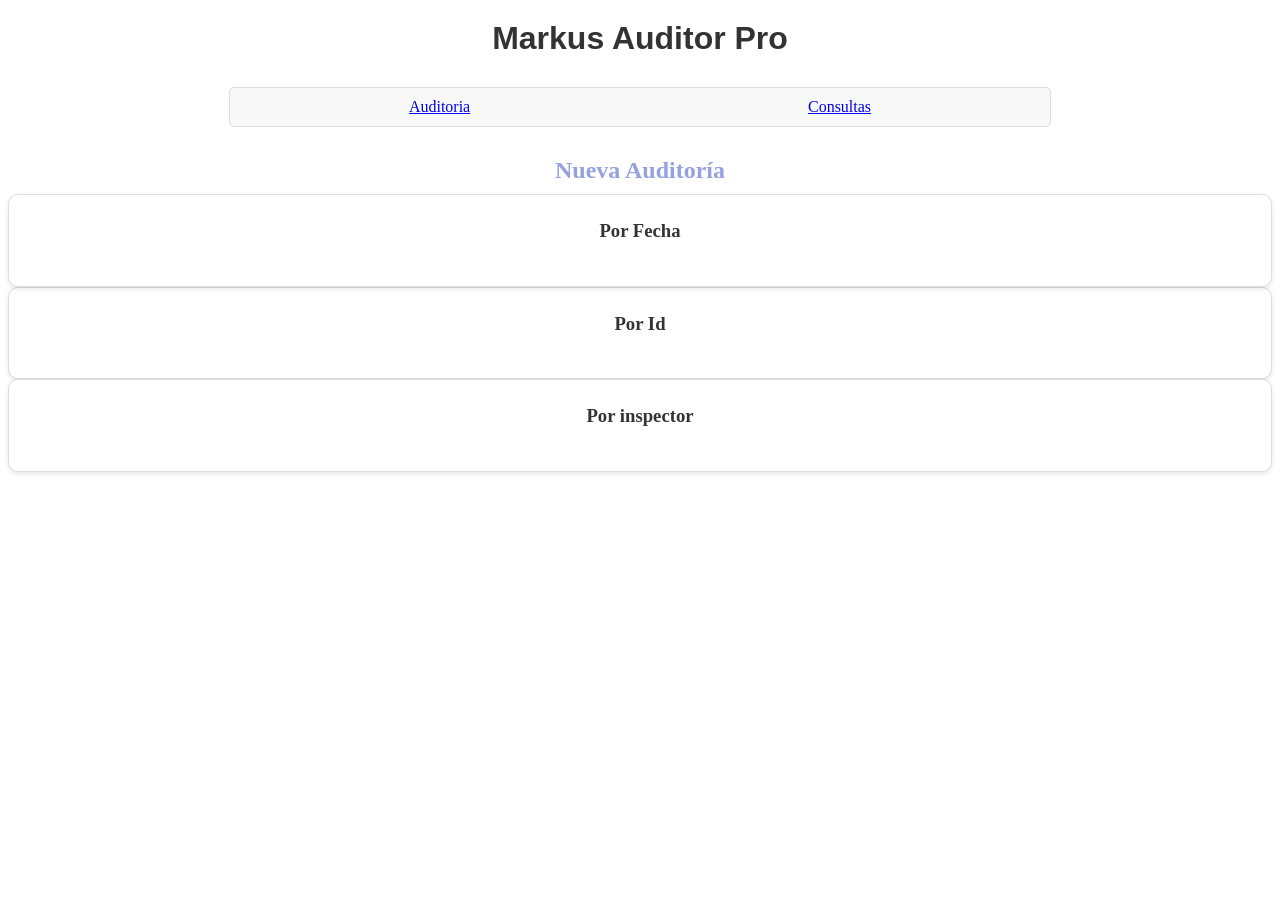
==== nueva-auditoria.html @ c8b080c9 "se crea un nuevo html" ====
<!DOCTYPE html>
<html lang="en">
<head>
    <meta charset="UTF-8">
    <meta name="viewport" content="width=device-width, initial-scale=1.0">
    <title>Document</title>
    <link rel="stylesheet" href="style.css">
</head>
<div class="banner">
    <h1>Markus Auditor Pro</h1>
</div>
<nav>
    <ul class="menu-principal">
        <li class="menu-item">
            <a href="index.html">Auditoria</a>
            <ul class="sub-menu">
                <li><a href="auditoria.html">Nueva auditoria</a></li>
            </ul>
        </li>

        <li class="menu-item">
            <a href="index.html">Consultas</a>
            <ul class="sub-menu">
                <li><a href="auditoria.html">Id Verificados</a></li>
                <li><a href="auditoria.html">Generar Reporte</a></li>
            </ul>
        </li>
    </ul>
</nav>
<script>
  // Buscamos todos los elementos del menú principal
  const itemsMenu = document.querySelectorAll('.menu-item');

  // Escuchamos cuando el usuario hace clic en alguno de ellos
  itemsMenu.forEach(item => {
    item.addEventListener('click', function(e) {
      // Evitamos que la página se recargue al hacer clic
      e.preventDefault(); 
      
      // Si haces clic en uno, quitamos la clase 'activo' de los demás (para cerrar otros menús)
      itemsMenu.forEach(otroItem => {
        if (otroItem !== item) otroItem.classList.remove('activo');
      });

      // Ponemos o quitamos la clase 'activo' en el menú donde se hizo clic
      this.classList.toggle('activo');
    });
  });
</script>
<main class="seleccion-auditoria"></main>
    <h2 class="titulo-pantalla">Nueva Auditoría</h2>
    <div class="contenedor-opciones"> 
        <section class="tarjeta-paso">
        <h3> Por Fecha </h3>
    </div>
    <div>
        <section class="tarjeta-paso">
        <h3> Por Id </h3>
    </div>
    <div>
        <section class="tarjeta-paso">
        <h3> Por inspector </h3>
    </div>

</html>
---- style.css ----
h1 {
    text-align: center;
    color: #333;
    font-family: 'Arial', sans-serif;
    margin-top: 20px;
}
nav {
    max-width: 800px;
    margin: 30px auto;
    background-color: #f8f8f8;
    border: 1px solid #ddd;
    border-radius: 5px;
    padding: 10px;
}
.menu-principal {
    display: flex;
    justify-content: space-around;
    list-style-type: none;
    padding: 0;
    margin: 0;
}
.menu-item {
    margin: 0 15px;
}
.sub-menu {
    display: none;
    position: absolute;
    background-color: #f8f8f8;
    border: 1px solid #ddd;
    border-radius: 4px;
    padding: 10px;
    margin-top: 5px;
    box-shadow: 0 2px 5px rgba(0, 0, 0, 0.1);
}
.sub-menu li a {
    display: block;
    padding: 8px 12px;
    color: #333;
    text-decoration: none;
}
.sub-menu li a:hover {
    background-color: #e0e0e0;
}
.menu-item.activo .sub-menu {
    display: block;
}
   

.seccion-auditoria {
    max-width: 950px;
    width: 10%;
    margin: 50px auto;
    padding:  30px;    
}
.titulo-pantalla{
    text-align: center;
    color: rgb(150, 161, 223);
    margin-bottom: 10px;
}
.contenedor-opciones {
    text-align: center;
    display: flex;
    gap: 25px;
}
.tarjeta-paso{
    text-align: center;
    flex: 1;
    background-color: #fff;
    border: 1px solid #ddd;
    border-radius: 10px;
    padding: 25px; 
    box-shadow: 0 2px 5px rgba(0, 0, 0, 0.1);
    transition: transform 0.3s ease, border-color 0.03s ease;
}
.tarjeta-paso:hover {
    text-align: center;
    transform: translateY(-5px);
    border-color:#333;
    cursor: pointer;
}
.tarjeta-paso h3{
    text-align: center;
    color:#333;
    margin-top: 0;
}
.tarjeta-paso p{
    text-align: center;
color:  #333;
line-height: 1.5;
}
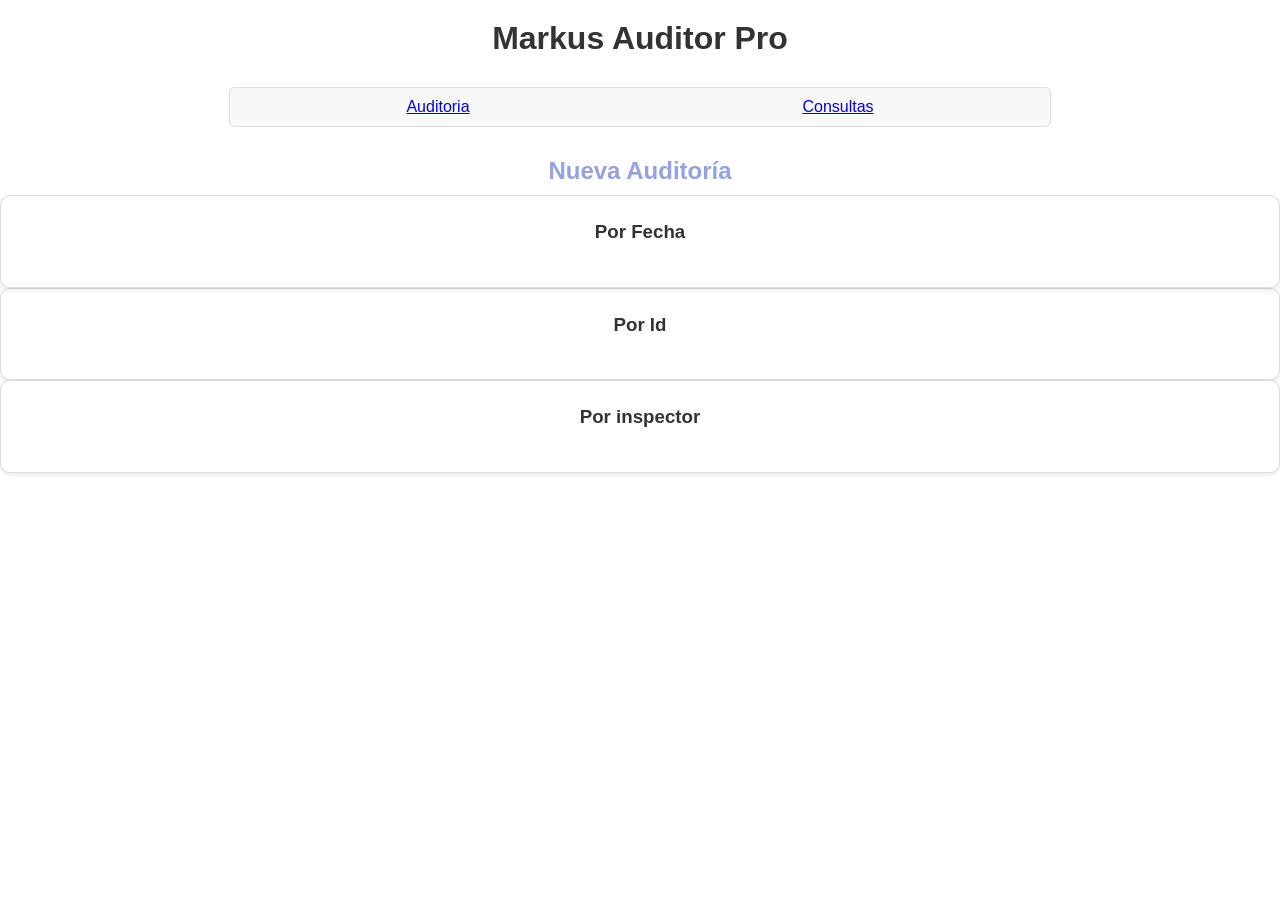
==== commit 6a872b41: "se modifica el archico js" ====
--- a/nueva-auditoria.html
+++ b/nueva-auditoria.html
@@ -7,22 +7,22 @@
     <link rel="stylesheet" href="style.css">
 </head>
 <div class="banner">
-    <h1>Markus Auditor Pro</h1>
+    <h1><a href="index.html">Markus Auditor Pro</a></h1>
 </div>
 <nav>
     <ul class="menu-principal">
         <li class="menu-item">
-            <a href="index.html">Auditoria</a>
+            <a href="#">Auditoria</a>
             <ul class="sub-menu">
-                <li><a href="auditoria.html">Nueva auditoria</a></li>
+                <li><a href="nueva-auditoria.html" class="boton">Nueva auditoria</a></li>
             </ul>
         </li>
 
         <li class="menu-item">
             <a href="index.html">Consultas</a>
             <ul class="sub-menu">
-                <li><a href="auditoria.html">Id Verificados</a></li>
-                <li><a href="auditoria.html">Generar Reporte</a></li>
+                <li><a href="#">Id Verificados</a></li>
+                <li><a href="#">Generar Reporte</a></li>
             </ul>
         </li>
     </ul>
@@ -34,6 +34,11 @@
   // Escuchamos cuando el usuario hace clic en alguno de ellos
   itemsMenu.forEach(item => {
     item.addEventListener('click', function(e) {
+      // Si el clic se realiza dentro de un submenú, dejamos que el navegador siga el enlace
+      if (e.target.closest('.sub-menu')) {
+        return;
+      }
+
       // Evitamos que la página se recargue al hacer clic
       e.preventDefault(); 
       
--- a/style.css
+++ b/style.css
@@ -1,8 +1,29 @@
+body {
+    margin: 0;
+    font-family: 'Arial', sans-serif;
+    min-height: 100vh;
+
+    /* Ruta de tu GIF o imagen animada */
+    background-image: url('/home/miigess/Markus_auditor_pro-1/fondos/wallpapers-1.jpg'); 
+
+    /* Ajustes para que la imagen cubra toda la pantalla y no se repita */
+    background-size: cover;
+    background-position: center;
+    background-repeat: no-repeat;
+    background-attachment: fixed; /* Hace que el fondo se quede fijo al hacer scroll */
+}
+
+
 h1 {
     text-align: center;
     color: #333;
     font-family: 'Arial', sans-serif;
     margin-top: 20px;
+    text-decoration: none;
+}
+h1 a {
+    text-decoration: none;
+    color: inherit;
 }
 nav {
     max-width: 800px;
@@ -87,4 +108,16 @@
     text-align: center;
 color:  #333;
 line-height: 1.5;
+}
+.boton {
+  background-color: #007bff; /* Color de fondo */
+  color: white;              /* Color del texto */
+  padding: 10px 20px;        /* Espaciado interno */
+  text-decoration: none;     /* Quita el subrayado del enlace */
+  border-radius: 5px;        /* Bordes redondeados */
+  display: inline-block;     /* Para que respete el padding y margin */
+}
+
+.boton:hover {
+  background-color: #0056b3; /* Color cuando pasas el ratón por encima */
 }
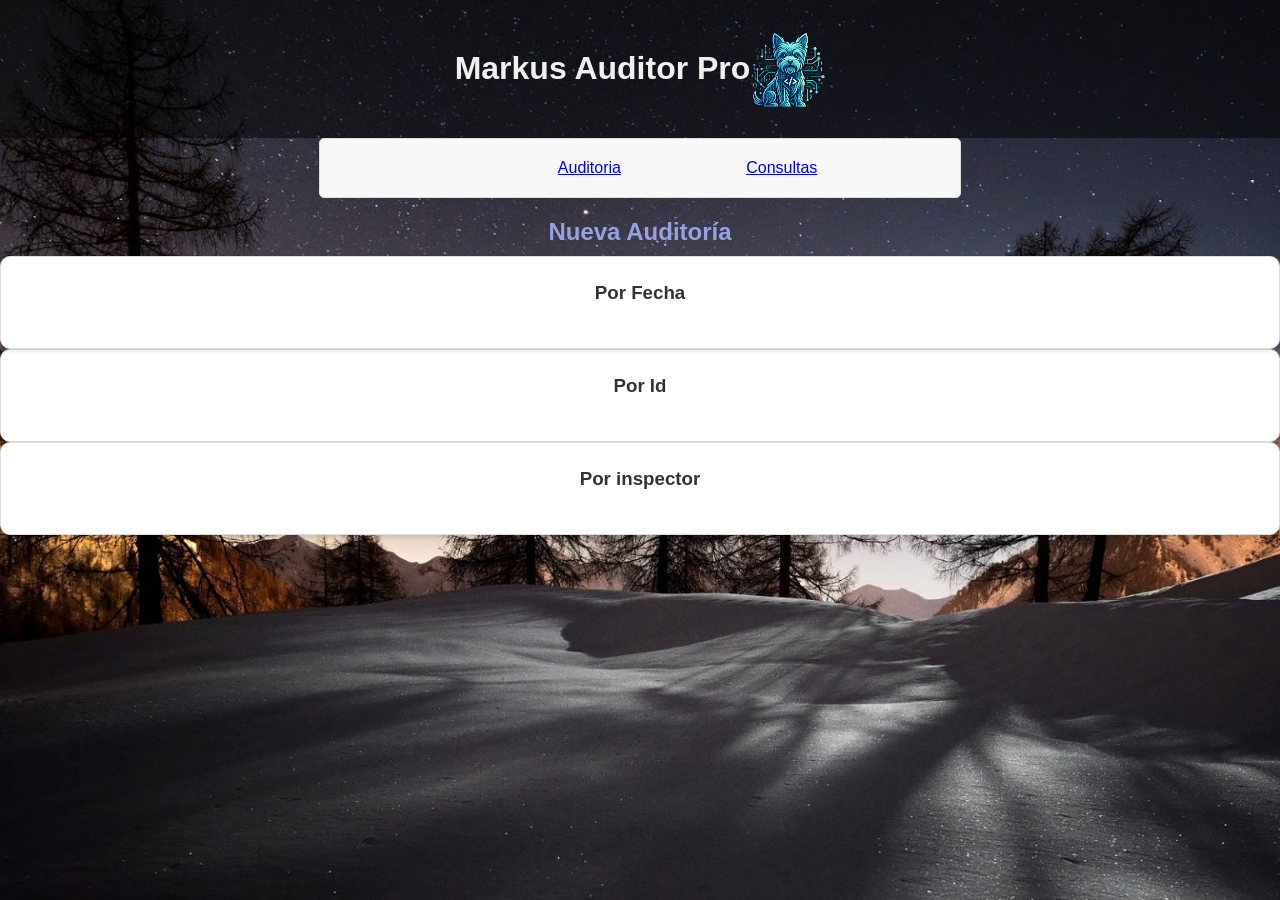
==== commit f23843c5: "se modifca .banner" ====
--- a/nueva-auditoria.html
+++ b/nueva-auditoria.html
@@ -7,9 +7,10 @@
     <link rel="stylesheet" href="style.css">
 </head>
 <div class="banner">
-    <h1><a href="index.html">Markus Auditor Pro</a></h1>
+    <h1 class="titulo-banner"><a href="index.html">Markus Auditor Pro</h1>
+    <img class="logo" src="logo/logo.png">
 </div>
-<nav>
+    <nav class="menu-principal">
     <ul class="menu-principal">
         <li class="menu-item">
             <a href="#">Auditoria</a>
--- a/style.css
+++ b/style.css
@@ -4,16 +4,40 @@
     min-height: 100vh;
 
     /* Ruta de tu GIF o imagen animada */
-    background-image: url('/home/miigess/Markus_auditor_pro-1/fondos/wallpapers-1.jpg'); 
+    background-image: url('fondos/wallpapers-6.jpg'); 
 
     /* Ajustes para que la imagen cubra toda la pantalla y no se repita */
     background-size: cover;
     background-position: center;
     background-repeat: no-repeat;
     background-attachment: fixed; /* Hace que el fondo se quede fijo al hacer scroll */
+    background-color: rgba(0, 0, 0, 0.5); /* 0.5 es la opacidad (50%) */
 }
 
-
+.banner{
+    background-color: rgba(0, 0, 0, 0.5); /* Ajusta el valor de alpha (0.5) para hacer el fondo más claro u oscuro */
+    padding: 30px;
+    text-align: center;
+    color: #0e0f0e;
+    display: flex;
+    justify-content: center;
+    align-items: center;
+   
+}
+.logo {
+  width: 75px;
+  height: auto;
+  margin-left: 10px;
+  padding: -10px;
+  display: flex;
+  margin-left: auto; 
+}
+.titulo-banner{
+    text-align: center;
+    color: #f4efef;
+    font-family: 'Arial', sans-serif;
+    margin-top: 20px;
+}   
 h1 {
     text-align: center;
     color: #333;
@@ -38,7 +62,11 @@
     justify-content: space-around;
     list-style-type: none;
     padding: 0;
-    margin: 0;
+    margin: 0 auto;
+    align-items: center;
+    width: 80%;
+    max-width: 600px;
+    padding: 10px 20px;
 }
 .menu-item {
     margin: 0 15px;
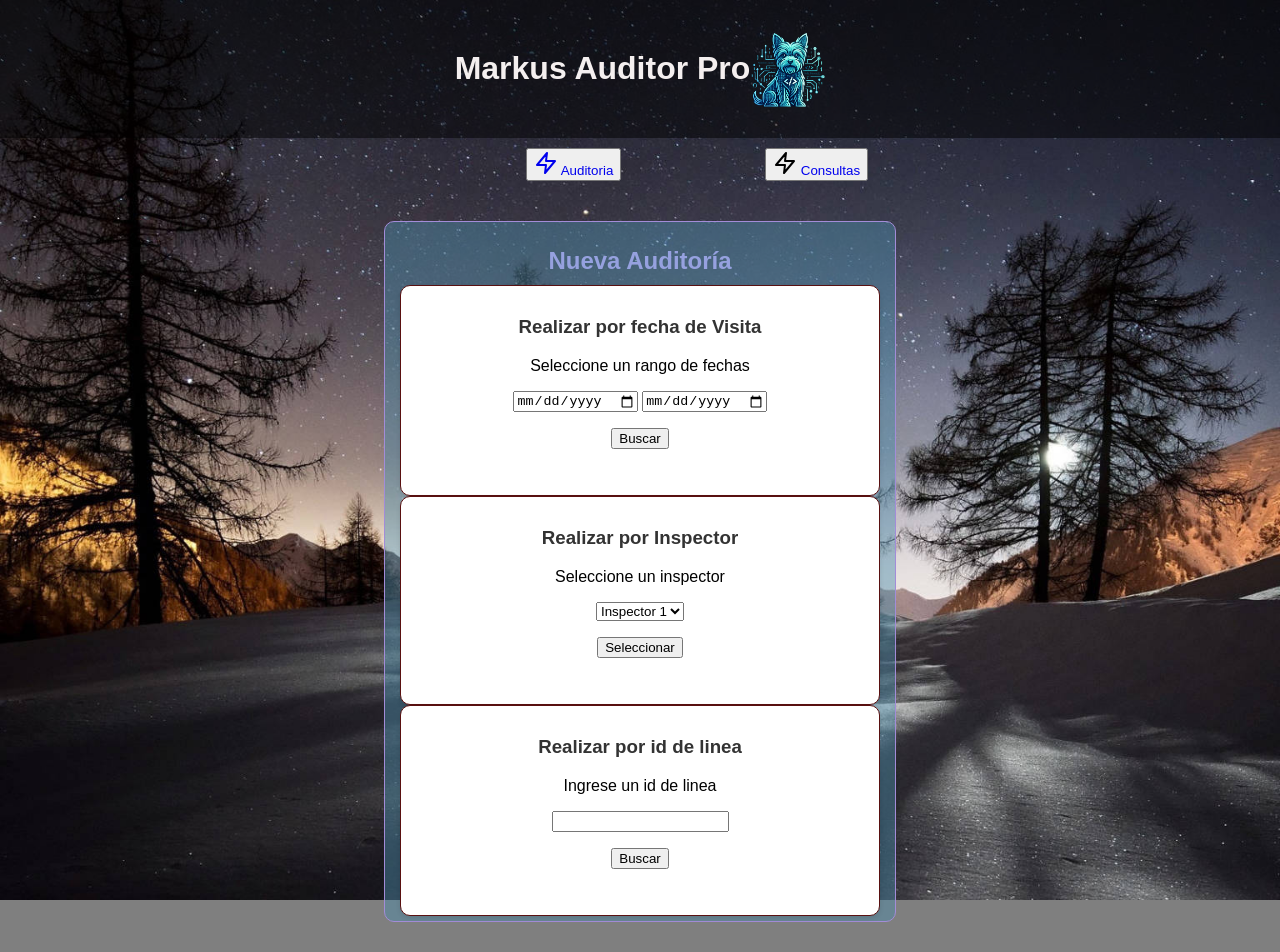
==== commit eeecfde0: "de vulve al inicio para quitar codigo js" ====
--- a/nueva-auditoria.html
+++ b/nueva-auditoria.html
@@ -10,62 +10,65 @@
     <h1 class="titulo-banner"><a href="index.html">Markus Auditor Pro</h1>
     <img class="logo" src="logo/logo.png">
 </div>
-    <nav class="menu-principal">
+
     <ul class="menu-principal">
         <li class="menu-item">
-            <a href="#">Auditoria</a>
+            <button>
+              <svg viewBox="0 0 24 24" width="24" height="24" stroke="currentColor" stroke-width="2" fill="none" stroke-linecap="round" stroke-linejoin="round" class="css-i6dzq1"><polygon points="13 2 3 14 12 14 11 22 21 10 12 10 13 2"></polygon>
+              </svg> 
+              <a href="#">Auditoria</a>
+            </button>
             <ul class="sub-menu">
-                <li><a href="nueva-auditoria.html" class="boton">Nueva auditoria</a></li>
+              <button>
+                <a href="nueva-auditoria.html" class="button">Nueva auditoria</a>
+              </button>
             </ul>
         </li>
 
         <li class="menu-item">
-            <a href="index.html">Consultas</a>
+            <button>
+              <svg viewBox="0 0 24 24" width="24" height="24" stroke="currentColor" stroke-width="2" fill="none" stroke-linecap="round" stroke-linejoin="round" class="css-i6dzq1"><polygon points="13 2 3 14 12 14 11 22 21 10 12 10 13 2"></polygon>
+              </svg> 
+              <a href="consultas.html">Consultas</a>
+            </button>
             <ul class="sub-menu">
                 <li><a href="#">Id Verificados</a></li>
                 <li><a href="#">Generar Reporte</a></li>
             </ul>
         </li>
     </ul>
-</nav>
-<script>
-  // Buscamos todos los elementos del menú principal
-  const itemsMenu = document.querySelectorAll('.menu-item');
 
-  // Escuchamos cuando el usuario hace clic en alguno de ellos
-  itemsMenu.forEach(item => {
-    item.addEventListener('click', function(e) {
-      // Si el clic se realiza dentro de un submenú, dejamos que el navegador siga el enlace
-      if (e.target.closest('.sub-menu')) {
-        return;
-      }
-
-      // Evitamos que la página se recargue al hacer clic
-      e.preventDefault(); 
-      
-      // Si haces clic en uno, quitamos la clase 'activo' de los demás (para cerrar otros menús)
-      itemsMenu.forEach(otroItem => {
-        if (otroItem !== item) otroItem.classList.remove('activo');
-      });
-
-      // Ponemos o quitamos la clase 'activo' en el menú donde se hizo clic
-      this.classList.toggle('activo');
-    });
-  });
-</script>
 <main class="seleccion-auditoria"></main>
-    <h2 class="titulo-pantalla">Nueva Auditoría</h2>
+    <nav><h2 class="titulo-pantalla">Nueva Auditoría</h2>
     <div class="contenedor-opciones"> 
         <section class="tarjeta-paso">
-        <h3> Por Fecha </h3>
+        <h3> Realizar por fecha de Visita </h3>
+        <p> Seleccione un rango de fechas </p>
+        <input type="date" name="fecha-inicio" id="fecha-inicio">
+        <input type="date" name="fecha-fin" id="fecha-fin">
+        <p>
+        <button>Buscar </button>
     </div>
     <div>
         <section class="tarjeta-paso">
-        <h3> Por Id </h3>
+        <h3> Realizar por Inspector </h3>
+        <p> Seleccione un inspector </p>
+        <select class="inspector" name="inspector" id="inspector">
+            <option value="inspector1">Inspector 1</option>
+            <option value="inspector2">Inspector 2</option>
+            <option value="inspector3">Inspector 3</option>
+            <option value="inspector4">Inspector 4</option>
+        </select>
+        <p>
+        <button> Seleccionar </button>
     </div>
     <div>
         <section class="tarjeta-paso">
-        <h3> Por inspector </h3>
+        <h3> Realizar por id de linea </h3>
+        <p> Ingrese un id de linea </p>
+        <input type="text" name="id-linea" id="id-linea">
+        <p>
+        <button>Buscar </button>
     </div>
-
+</nav>
 </html> 
--- a/style.css
+++ b/style.css
@@ -22,22 +22,23 @@
     display: flex;
     justify-content: center;
     align-items: center;
-   
 }
+
 .logo {
   width: 75px;
   height: auto;
   margin-left: 10px;
-  padding: -10px;
   display: flex;
   margin-left: auto; 
 }
+
 .titulo-banner{
     text-align: center;
     color: #f4efef;
     font-family: 'Arial', sans-serif;
     margin-top: 20px;
 }   
+
 h1 {
     text-align: center;
     color: #333;
@@ -45,18 +46,46 @@
     margin-top: 20px;
     text-decoration: none;
 }
+
 h1 a {
     text-decoration: none;
     color: inherit;
 }
+
 nav {
-    max-width: 800px;
+    max-width: 500px;
     margin: 30px auto;
-    background-color: #f8f8f8;
-    border: 1px solid #ddd;
-    border-radius: 5px;
-    padding: 10px;
+    background-color: #4d8eac72;
+    border: 1px solid #a38cd8;
+    border-radius: 10px;
+    padding: 5px;
+    text-decoration: none;
 }
+
+.my-button {
+    color: #ffffff;
+    background-color: #000000;
+    transition: 0.3s;
+}
+
+.my-button span {
+    display: flex;
+    align-items: center;
+    justify-content: center;
+    width: 100%;
+    height: 100%;
+    padding: 16px 32px;
+    border-radius: 50px;
+    font-size: 18px;
+    font-weight: 600;
+    box-shadow: none;
+}
+
+.my-button:hover span {
+    background-color: transparent;
+    color: #ffffff;
+}
+
 .menu-principal {
     display: flex;
     justify-content: space-around;
@@ -68,9 +97,15 @@
     max-width: 600px;
     padding: 10px 20px;
 }
+
 .menu-item {
     margin: 0 15px;
 }
+
+a {
+    text-decoration: none;
+}
+
 .sub-menu {
     display: none;
     position: absolute;
@@ -81,71 +116,71 @@
     margin-top: 5px;
     box-shadow: 0 2px 5px rgba(0, 0, 0, 0.1);
 }
+
 .sub-menu li a {
     display: block;
     padding: 8px 12px;
     color: #333;
     text-decoration: none;
 }
-.sub-menu li a:hover {
-    background-color: #e0e0e0;
-}
-.menu-item.activo .sub-menu {
-    display: block;
-}
-   
 
-.seccion-auditoria {
-    max-width: 950px;
-    width: 10%;
-    margin: 50px auto;
-    padding:  30px;    
-}
 .titulo-pantalla{
     text-align: center;
     color: rgb(150, 161, 223);
     margin-bottom: 10px;
 }
-.contenedor-opciones {
-    text-align: center;
-    display: flex;
-    gap: 25px;
-}
+
+
 .tarjeta-paso{
     text-align: center;
-    flex: 1;
+    flex: 15;
     background-color: #fff;
-    border: 1px solid #ddd;
+    border: 1px solid #591010;
     border-radius: 10px;
-    padding: 25px; 
+    padding: 30px; 
     box-shadow: 0 2px 5px rgba(0, 0, 0, 0.1);
     transition: transform 0.3s ease, border-color 0.03s ease;
+    margin-left: 2%;
+    margin-right: 2%;
 }
+
 .tarjeta-paso:hover {
     text-align: center;
     transform: translateY(-5px);
-    border-color:#333;
+    border-color: #333;
     cursor: pointer;
 }
+
 .tarjeta-paso h3{
     text-align: center;
-    color:#333;
-    margin-top: 0;
+    color: #333;
+    margin-top: 0px;
 }
-.tarjeta-paso p{
-    text-align: center;
-color:  #333;
-line-height: 1.5;
-}
+
 .boton {
-  background-color: #007bff; /* Color de fondo */
-  color: white;              /* Color del texto */
-  padding: 10px 20px;        /* Espaciado interno */
-  text-decoration: none;     /* Quita el subrayado del enlace */
-  border-radius: 5px;        /* Bordes redondeados */
-  display: inline-block;     /* Para que respete el padding y margin */
+  background-color: #007bff;
+  color: white;
+  padding: 10px 20px;
+  text-decoration: none;
+  border-radius: 5px;
+  display: inline-block;
 }
 
 .boton:hover {
-  background-color: #0056b3; /* Color cuando pasas el ratón por encima */
-}+  background-color: #0056b3;
+}
+
+.bienvenido{
+    text-align: center;
+    color: #fff;
+    margin-top: 20px;
+    margin-bottom: 20px;
+    font-size: 20px;
+}
+
+.bienvenido p{
+    text-align: center;
+    color: #fff;
+    margin-top: 20px;
+    margin-bottom: 20px;
+}
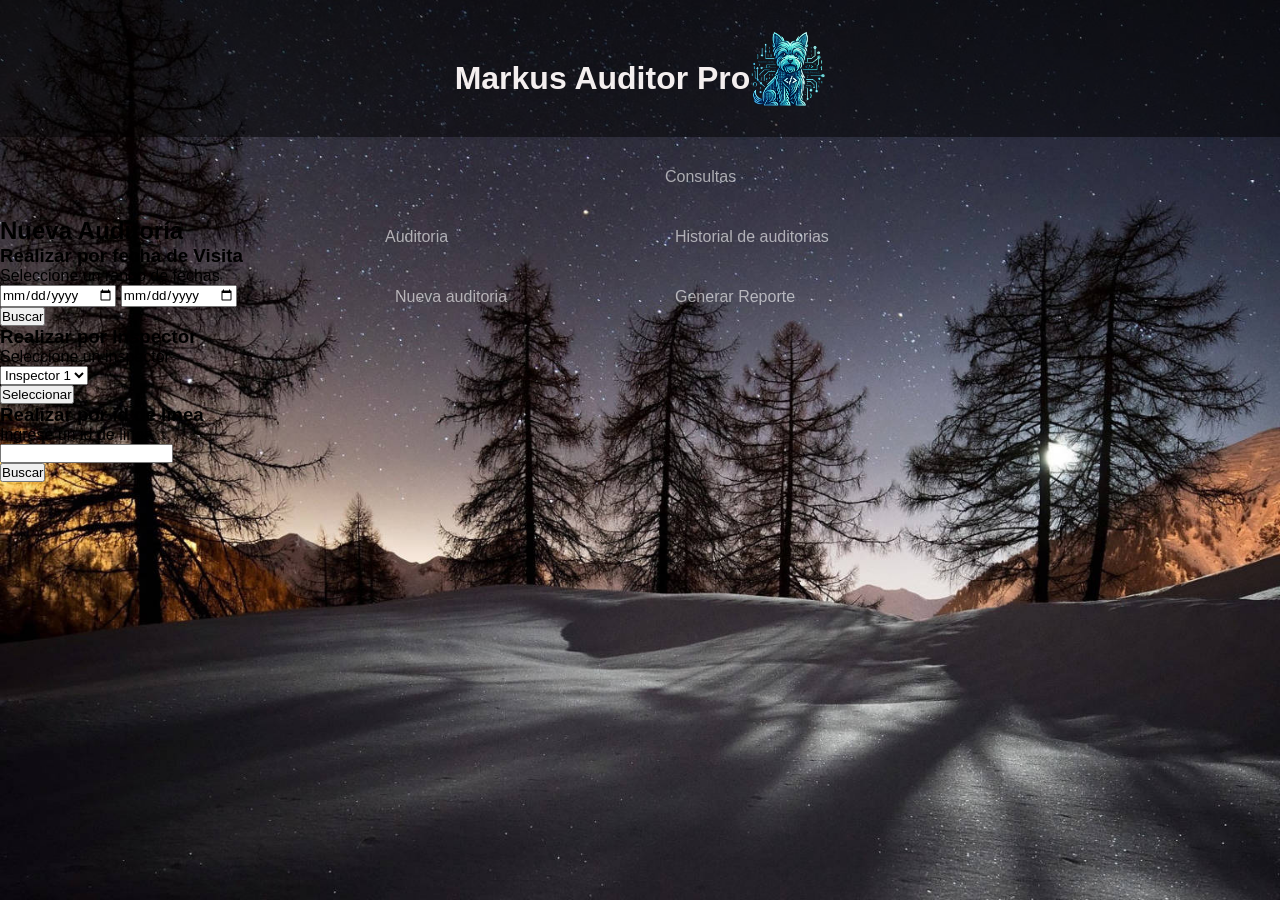
==== commit 27038d30: "se modifico muchas cosas" ====
--- a/nueva-auditoria.html
+++ b/nueva-auditoria.html
@@ -13,26 +13,16 @@
 
     <ul class="menu-principal">
         <li class="menu-item">
-            <button>
-              <svg viewBox="0 0 24 24" width="24" height="24" stroke="currentColor" stroke-width="2" fill="none" stroke-linecap="round" stroke-linejoin="round" class="css-i6dzq1"><polygon points="13 2 3 14 12 14 11 22 21 10 12 10 13 2"></polygon>
-              </svg> 
-              <a href="#">Auditoria</a>
-            </button>
+            <a href="#">Auditoria</a>
             <ul class="sub-menu">
-              <button>
-                <a href="nueva-auditoria.html" class="button">Nueva auditoria</a>
-              </button>
+                <li><a href="nueva-auditoria.html">Nueva auditoria</a></li>
             </ul>
         </li>
 
         <li class="menu-item">
-            <button>
-              <svg viewBox="0 0 24 24" width="24" height="24" stroke="currentColor" stroke-width="2" fill="none" stroke-linecap="round" stroke-linejoin="round" class="css-i6dzq1"><polygon points="13 2 3 14 12 14 11 22 21 10 12 10 13 2"></polygon>
-              </svg> 
-              <a href="consultas.html">Consultas</a>
-            </button>
+            <a href="#">Consultas</a>
             <ul class="sub-menu">
-                <li><a href="#">Id Verificados</a></li>
+                <li><a href="#">Historial de auditorias</a></li>
                 <li><a href="#">Generar Reporte</a></li>
             </ul>
         </li>
--- a/style.css
+++ b/style.css
@@ -1,12 +1,23 @@
+:root {
+  --bg-color: #0e0e1a;
+  --accent-color: #00d2ff;
+  --text-color: #ffffff;
+  --nav-width: 80px;
+  --nav-width-open: 260px;
+  --transition: 0.5s cubic-bezier(0.4, 0, 0.2, 1);
+}
+
+* {
+  margin: 0;
+  padding: 0;
+  box-sizing: border-box;
+  font-family: 'Inter', sans-serif;
+}
 body {
     margin: 0;
     font-family: 'Arial', sans-serif;
     min-height: 100vh;
-
-    /* Ruta de tu GIF o imagen animada */
     background-image: url('fondos/wallpapers-6.jpg'); 
-
-    /* Ajustes para que la imagen cubra toda la pantalla y no se repita */
     background-size: cover;
     background-position: center;
     background-repeat: no-repeat;
@@ -52,7 +63,7 @@
     color: inherit;
 }
 
-nav {
+/.contenedor-botones {
     max-width: 500px;
     margin: 30px auto;
     background-color: #4d8eac72;
@@ -106,7 +117,7 @@
     text-decoration: none;
 }
 
-.sub-menu {
+/*.sub-menu {
     display: none;
     position: absolute;
     background-color: #f8f8f8;
@@ -115,6 +126,11 @@
     padding: 10px;
     margin-top: 5px;
     box-shadow: 0 2px 5px rgba(0, 0, 0, 0.1);
+}
+
+/* Muestra el submenú cuando el cursor está sobre el elemento padre 
+.menu-item:hover > .sub-menu {
+    display: block;
 }
 
 .sub-menu li a {
@@ -157,7 +173,7 @@
     margin-top: 0px;
 }
 
-.boton {
+.boton {red
   background-color: #007bff;
   color: white;
   padding: 10px 20px;
@@ -169,7 +185,7 @@
 .boton:hover {
   background-color: #0056b3;
 }
-
+*/
 .bienvenido{
     text-align: center;
     color: #fff;
@@ -184,3 +200,122 @@
     margin-top: 20px;
     margin-bottom: 20px;
 }
+.menu-principal .sub-menu ul{
+    position: absolute;
+}
+.menu-principal .sub-menu li{
+    display: block;
+}
+.navigation {
+  position: fixed;
+  top: 20px;
+  left: 20px;
+  bottom: 20px;
+  width: var(--nav-width);
+  background: rgba(255, 255, 255, 0.03);
+  border-radius: 30px;
+  border: 1px solid rgba(255, 255, 255, 0.1);
+  backdrop-filter: blur(20px);
+  transition: var(--transition);
+  display: flex;
+  flex-direction: column;
+  padding: 10px 0;
+  overflow: hidden;
+}
+.navigation:hover {
+  width: var(--nav-width-open);
+  box-shadow: 20px 0 50px rgba(0, 0, 0, 0.5);
+}
+ul {
+  width: 100%;
+}
+ul li {
+  list-style: none;
+  position: relative;
+  width: 100%;
+  height: 60px;
+  padding: 0 10px;
+}
+ul li a {
+  position: relative;
+  display: flex;
+  align-items: center;
+  width: 100%;
+  height: 100%;
+  text-decoration: none;
+  color: rgba(255, 255, 255, 0.6);
+  border-radius: 20px;
+  transition: 0.3s;
+}
+ul li:hover a {
+  color: var(--accent-color);
+  background: rgba(0, 210, 255, 0.1);
+}
+ul li a::before {
+  content: '';
+  position: absolute;
+  left: -15px;
+  width: 5px;
+  height: 0;
+  background: var(--accent-color);
+  border-radius: 10px;
+  box-shadow: 0 0 15px var(--accent-color);
+  transition: 0.3s;
+}
+ul li:hover a::before {
+  height: 30px;
+}
+.icon {
+  min-width: 60px;
+  height: 60px;
+  display: flex;
+  justify-content: center;
+  align-items: center;
+  font-size: 1.4rem;
+}
+.title {
+  padding-left: 15px;
+  font-size: 1rem;
+  font-weight: 500;
+  opacity: 0;
+  transition: var(--transition);
+  white-space: nowrap;
+}
+.navigation:hover .title {
+  opacity: 1;
+}
+.user-box {
+  margin-top: auto;
+  padding: 20px;
+  display: flex;
+  align-items: center;
+  border-top: 1px solid rgba(255, 255, 255, 0.05);
+}
+.user-img {
+  min-width: 40px;
+  height: 40px;
+  background: linear-gradient(45deg, #ff00cc, #3333ff);
+  border-radius: 12px;
+  display: flex;
+  justify-content: center;
+  align-items: center;
+  color: white;
+  font-weight: bold;
+}
+.user-details {
+  margin-left: 15px;
+  opacity: 0;
+  transition: var(--transition);
+  white-space: nowrap;
+}
+.navigation:hover .user-details {
+  opacity: 1;
+}
+.user-details p {
+  font-size: 0.9rem;
+  color: #fff;
+}
+.user-details span {
+  font-size: 0.7rem;
+  color: rgba(255, 255, 255, 0.4);
+}
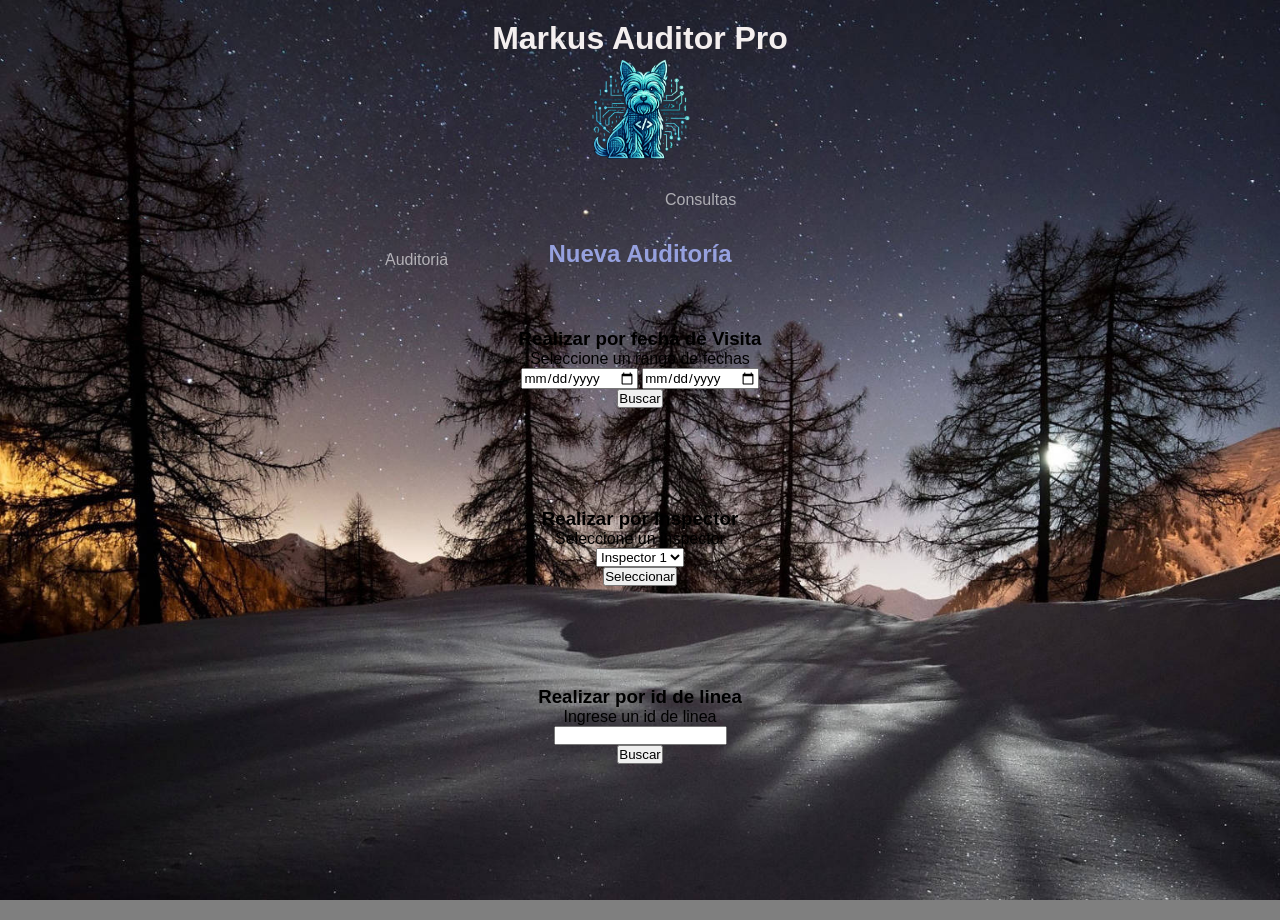
==== commit fc543494: "se crea stilos y los html" ====
--- a/nueva-auditoria.html
+++ b/nueva-auditoria.html
@@ -6,6 +6,7 @@
     <title>Document</title>
     <link rel="stylesheet" href="style.css">
 </head>
+<body>
 <div class="banner">
     <h1 class="titulo-banner"><a href="index.html">Markus Auditor Pro</h1>
     <img class="logo" src="logo/logo.png">
@@ -61,4 +62,5 @@
         <button>Buscar </button>
     </div>
 </nav>
+</body>
 </html> 
--- a/style.css
+++ b/style.css
@@ -25,7 +25,7 @@
     background-color: rgba(0, 0, 0, 0.5); /* 0.5 es la opacidad (50%) */
 }
 
-.banner{
+.header{
     background-color: rgba(0, 0, 0, 0.5); /* Ajusta el valor de alpha (0.5) para hacer el fondo más claro u oscuro */
     padding: 30px;
     text-align: center;
@@ -36,15 +36,18 @@
 }
 
 .logo {
-  width: 75px;
+  width:100px;
   height: auto;
-  margin-left: 10px;
-  display: flex;
-  margin-left: auto; 
+  display: flex;
+  align-items: center;
+  display: block;
+  margin-left: auto;
+  margin-right: auto;
 }
 
 .titulo-banner{
     text-align: center;
+    height: auto;
     color: #f4efef;
     font-family: 'Arial', sans-serif;
     margin-top: 20px;
@@ -63,14 +66,15 @@
     color: inherit;
 }
 
-/.contenedor-botones {
+.contenedor-botones {
     max-width: 500px;
     margin: 30px auto;
-    background-color: #4d8eac72;
-    border: 1px solid #a38cd8;
     border-radius: 10px;
     padding: 5px;
     text-decoration: none;
+    background-color: rgba(255, 255, 255, 0.05); 
+    backdrop-filter: blur(12px);
+    border: 1px solid rgba(255, 255, 255, 0.1);`
 }
 
 .my-button {
@@ -117,7 +121,7 @@
     text-decoration: none;
 }
 
-/*.sub-menu {
+.sub-menu {
     display: none;
     position: absolute;
     background-color: #f8f8f8;
@@ -128,7 +132,7 @@
     box-shadow: 0 2px 5px rgba(0, 0, 0, 0.1);
 }
 
-/* Muestra el submenú cuando el cursor está sobre el elemento padre 
+Muestra el submenú cuando el cursor está sobre el elemento padre 
 .menu-item:hover > .sub-menu {
     display: block;
 }
@@ -146,46 +150,73 @@
     margin-bottom: 10px;
 }
 
-
 .tarjeta-paso{
     text-align: center;
     flex: 15;
-    background-color: #fff;
-    border: 1px solid #591010;
-    border-radius: 10px;
-    padding: 30px; 
-    box-shadow: 0 2px 5px rgba(0, 0, 0, 0.1);
-    transition: transform 0.3s ease, border-color 0.03s ease;
-    margin-left: 2%;
-    margin-right: 2%;
-}
-
-.tarjeta-paso:hover {
-    text-align: center;
-    transform: translateY(-5px);
-    border-color: #333;
-    cursor: pointer;
+    padding: 50px;   
 }
 
 .tarjeta-paso h3{
     text-align: center;
-    color: #333;
     margin-top: 0px;
 }
 
-.boton {red
-  background-color: #007bff;
-  color: white;
-  padding: 10px 20px;
-  text-decoration: none;
-  border-radius: 5px;
-  display: inline-block;
-}
-
-.boton:hover {
-  background-color: #0056b3;
-}
-*/
+/* From Uiverse.io by gharsh11032000 */ 
+.animated-button {
+  position: relative;
+  display: block;
+  margin-left: auto;
+  margin-right: auto;
+  padding: 12px 24px;
+  border: none;
+  font-size: 16px;
+  background-color: inherit;
+  border-radius: 100px;
+  font-weight: 600;
+  color: #ffffff40;
+  box-shadow: 0 0 0 2px #ffffff20;
+  cursor: pointer;
+  overflow: hidden;
+  transition: all 0.6s cubic-bezier(0.23, 1, 0.320, 1);
+}
+
+.animated-button span:last-child {
+  position: absolute;
+  top: 50%;
+  left: 50%;
+  transform: translate(-50%, -50%);
+  width: 20px;
+  height: 20px;
+  background-color: #d7dee4;
+  border-radius: 50%;
+  opacity: 0;
+  transition: all 0.8s cubic-bezier(0.23, 1, 0.320, 1);
+}
+
+.animated-button span:first-child {
+  position: relative;
+  z-index: 1;
+}
+
+.animated-button:hover {
+  box-shadow: 0 0 0 5px #2195f360;
+  color: #1b1919;
+}
+
+.animated-button:active {
+  scale: 0.95;
+}
+
+.animated-button:hover span:last-child {
+  width: 150px;
+  height: 150px;
+  opacity: 1;
+}
+
+
+
+
+
 .bienvenido{
     text-align: center;
     color: #fff;
